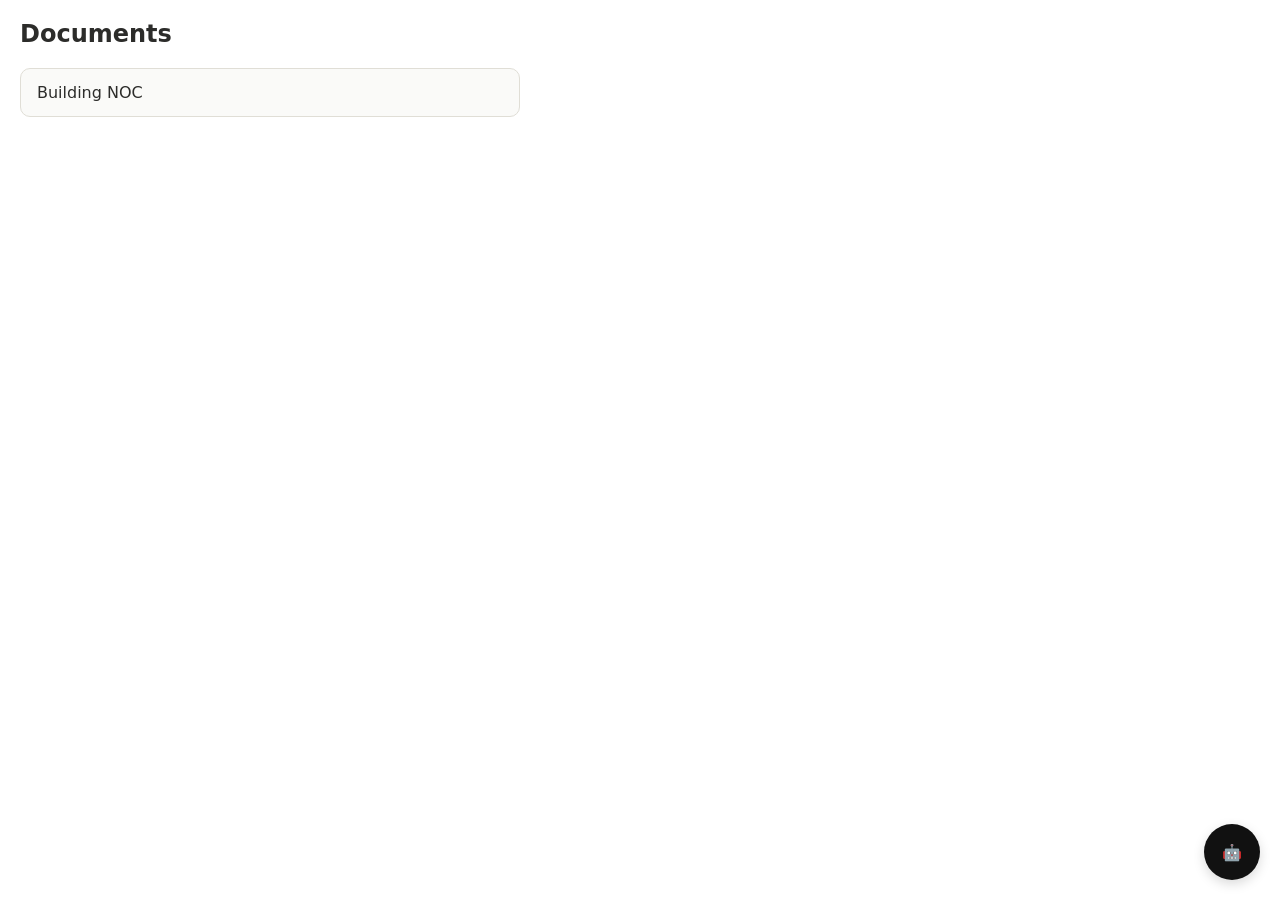
==== index.html @ f5db639a "Initial commit - RERA web app" ====
<!DOCTYPE html>
<html>
<head>
  <title>RERA Documents Guide</title>
  <link rel="stylesheet" href="styles.css">
</head>
<body>

<h2>Documents</h2>

<div class="doc-list">
  <div class="doc-item" onclick="openDoc('building_noc.pdf')">
    Building NOC
  </div>

  <!-- <div class="doc-item" onclick="openDoc('building_noc.pdf')">
    Land Agreement
  </div> -->

</div>

<!-- AI Bubble -->
<div class="ai-bubble">🤖</div>

<script src="script.js"></script>
</body>
</html>
---- styles.css ----
/* -------------------- */
/* GLOBAL RESET */
/* -------------------- */

html, body {
  height: 100%;
  margin: 0;
  padding: 0;
  font-family: system-ui, -apple-system, sans-serif;
  background: #ffffff;
  color: #2C2C2A;
}

/* -------------------- */
/* MAIN PAGE */
/* -------------------- */

h2 {
  margin: 20px;
}

/* Document list */
.doc-list {
  max-width: 500px;
  margin: 20px;
}

.doc-item {
  padding: 14px 16px;
  border: 1px solid #E0DED6;
  margin-bottom: 10px;
  cursor: pointer;
  border-radius: 10px;
  background: #FAFAF8;
  transition: all 0.2s ease;
}

.doc-item:hover {
  background: #F0EFEA;
  border-color: #D6D3C9;
}

/* -------------------- */
/* AI BUBBLE */
/* -------------------- */

.ai-bubble {
  position: fixed;
  bottom: 20px;
  right: 20px;
  width: 56px;
  height: 56px;
  border-radius: 50%;
  background: #111;
  color: white;
  display: flex;
  align-items: center;
  justify-content: center;
  cursor: pointer;
  box-shadow: 0 4px 12px rgba(0,0,0,0.15);
  transition: transform 0.2s ease;
  z-index: 1000;
}

.ai-bubble:hover {
  transform: scale(1.05);
}

/* -------------------- */
/* VIEWER PAGE */
/* -------------------- */

/* Top bar */
.top-bar {
  height: 60px;
  display: flex;
  justify-content: space-between;
  align-items: center;
  padding: 10px 16px;
  border-bottom: 1px solid #E0DED6;
  background: #fff;
}

/* Buttons */
.top-bar button {
  padding: 6px 10px;
  border-radius: 6px;
  border: 1px solid #D3D1C7;
  background: white;
  cursor: pointer;
}

/* Language toggle */
.lang-toggle button {
  margin-left: 6px;
  padding: 5px 10px;
  border-radius: 20px;
  border: 1px solid #D3D1C7;
  background: white;
  cursor: pointer;
  font-size: 12px;
}

/* -------------------- */
/* VIEWER LAYOUT */
/* -------------------- */

/* Main container */
.viewer-container {
  display: flex;
  height: calc(100vh - 60px); /* full height minus top bar */
}

/* PDF side */
.pdf-container {
  width: 100%;
  height: 100%;
  background: #F5F4F0;
  transition: width 0.35s cubic-bezier(0.4, 0, 0.2, 1);
}


/* PDF iframe */
.pdf-frame {
  width: 100%;
  height: 100%;
  border: none;
  display: block;
}

/* -------------------- */
/* SUMMARY PANEL */
/* -------------------- */


.summary-panel {
  width: 0;
  height: 100%;
  overflow: hidden;
  background: #FFFFFF;
  border-left: 1px solid #E0DED6;

  transform: translateX(100%);
  transition: transform 0.35s cubic-bezier(0.4, 0, 0.2, 1);

  box-shadow: -4px 0 20px rgba(0,0,0,0.08);
}

/* When panel opens */
.viewer-container.open .summary-panel {
  width: 380px;
  transform: translateX(0);
  padding: 20px;
}

/* Shrink PDF when panel opens */
.viewer-container.open .pdf-container {
  width: calc(100% - 380px);
}

/* -------------------- */
/* SUMMARY CONTENT */
/* -------------------- */

.summary-panel h3 {
  margin-top: 0;
  font-size: 18px;
}

.summary-panel p {
  font-size: 14px;
  margin-bottom: 8px;
}

/* -------------------- */
/* POLISH */
/* -------------------- */

* {
  -webkit-font-smoothing: antialiased;
  -moz-osx-font-smoothing: grayscale;
}
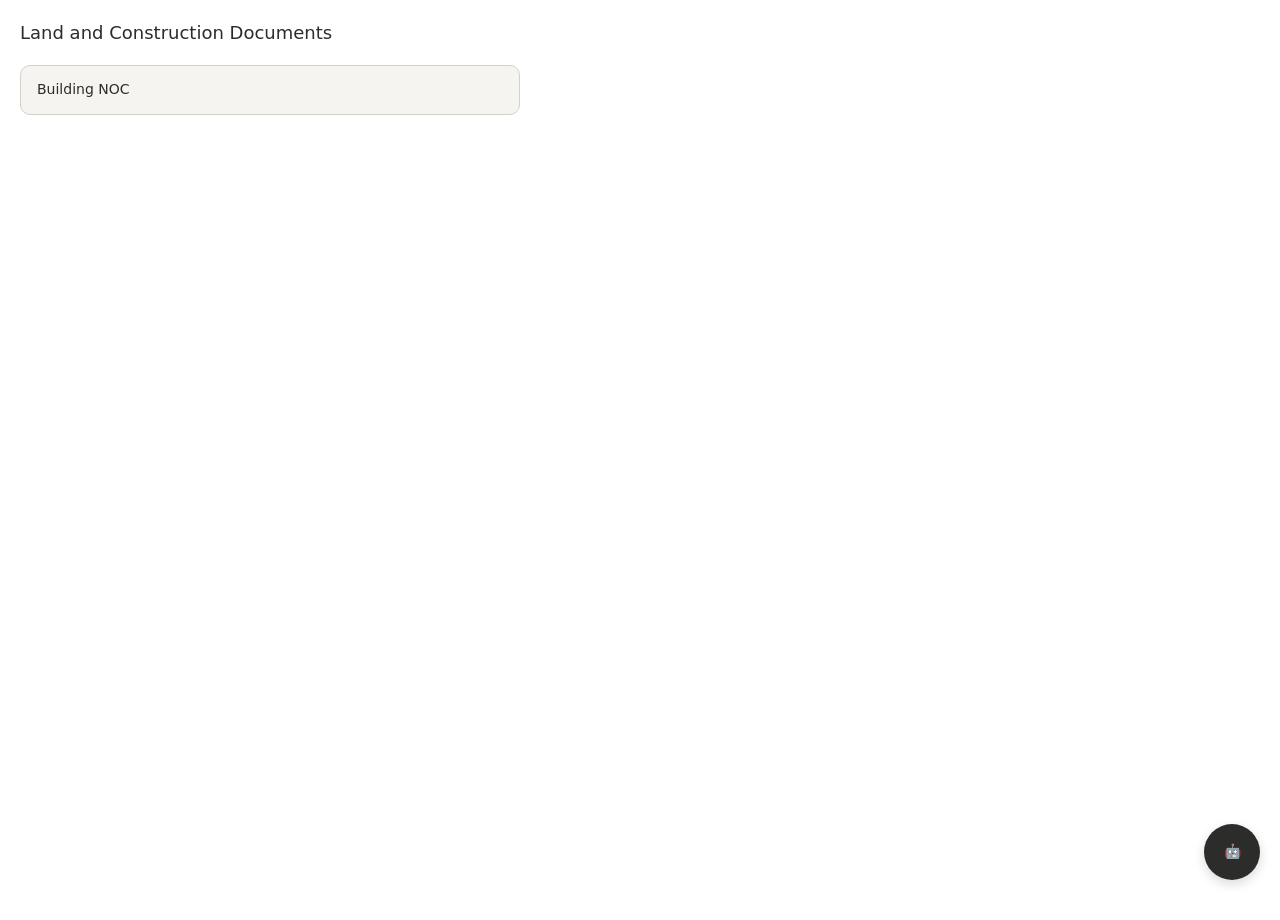
==== commit a5d4dd3a: "Changes" ====
--- a/index.html
+++ b/index.html
@@ -6,7 +6,7 @@
 </head>
 <body>
 
-<h2>Documents</h2>
+<h2>Land and Construction Documents</h2>
 
 <div class="doc-list">
   <div class="doc-item" onclick="openDoc('building_noc.pdf')">
--- a/styles.css
+++ b/styles.css
@@ -1,14 +1,28 @@
 /* -------------------- */
 /* GLOBAL RESET */
 /* -------------------- */
+
+:root {
+  --bg: #FFFFFF;
+  --text: #2C2C2A;
+  --muted: #888780;
+  --border: #D3D1C7;
+  --soft-bg: #F5F4F0;
+
+  --accent-bg: #E1F5EE;
+  --accent-border: #5DCAA5;
+  --accent-text: #085041;
+}
 
 html, body {
   height: 100%;
   margin: 0;
   padding: 0;
+  background: var(--bg);
+  color: var(--text);
   font-family: system-ui, -apple-system, sans-serif;
-  background: #ffffff;
-  color: #2C2C2A;
+  font-size: 14px;
+  line-height: 1.4;
 }
 
 /* -------------------- */
@@ -17,6 +31,8 @@
 
 h2 {
   margin: 20px;
+  font-size: 18px;
+  font-weight: 500;
 }
 
 /* Document list */
@@ -27,16 +43,16 @@
 
 .doc-item {
   padding: 14px 16px;
-  border: 1px solid #E0DED6;
   margin-bottom: 10px;
   cursor: pointer;
   border-radius: 10px;
-  background: #FAFAF8;
+  background: var(--soft-bg);
+  border: 0.5px solid var(--border);
   transition: all 0.2s ease;
 }
 
 .doc-item:hover {
-  background: #F0EFEA;
+  background: #ECEBE6;
   border-color: #D6D3C9;
 }
 
@@ -51,7 +67,6 @@
   width: 56px;
   height: 56px;
   border-radius: 50%;
-  background: #111;
   color: white;
   display: flex;
   align-items: center;
@@ -60,6 +75,7 @@
   box-shadow: 0 4px 12px rgba(0,0,0,0.15);
   transition: transform 0.2s ease;
   z-index: 1000;
+  background: var(--text);
 }
 
 .ai-bubble:hover {
@@ -77,28 +93,29 @@
   justify-content: space-between;
   align-items: center;
   padding: 10px 16px;
-  border-bottom: 1px solid #E0DED6;
+  border-bottom: 0.5px solid var(--border);
   background: #fff;
 }
 
 /* Buttons */
 .top-bar button {
   padding: 6px 10px;
-  border-radius: 6px;
-  border: 1px solid #D3D1C7;
+  cursor: pointer;
+  border: 0.5px solid var(--border);
   background: white;
-  cursor: pointer;
+  border-radius: 8px;
+  font-size: 12px;
 }
 
 /* Language toggle */
 .lang-toggle button {
   margin-left: 6px;
   padding: 5px 10px;
-  border-radius: 20px;
   border: 1px solid #D3D1C7;
   background: white;
   cursor: pointer;
-  font-size: 12px;
+  border-radius: 20px;
+  font-size: 11px;
 }
 
 /* -------------------- */
@@ -115,7 +132,7 @@
 .pdf-container {
   width: 100%;
   height: 100%;
-  background: #F5F4F0;
+  background: var(--soft-bg);
   transition: width 0.35s cubic-bezier(0.4, 0, 0.2, 1);
 }
 
@@ -137,8 +154,8 @@
   width: 0;
   height: 100%;
   overflow: hidden;
-  background: #FFFFFF;
-  border-left: 1px solid #E0DED6;
+  background: var(--bg);
+  border-left: 0.5px solid var(--border);
 
   transform: translateX(100%);
   transition: transform 0.35s cubic-bezier(0.4, 0, 0.2, 1);
